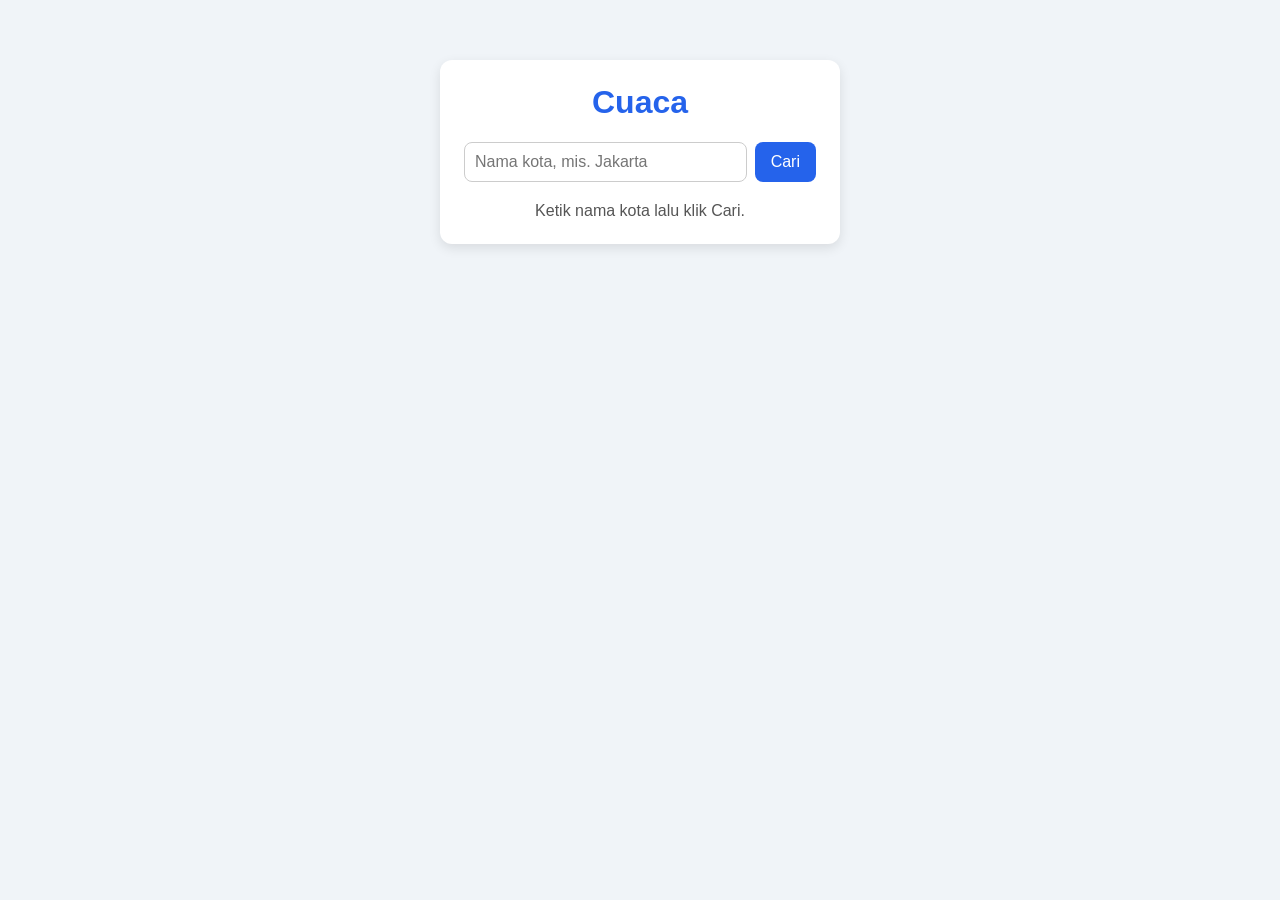
==== cuaca/index.html @ a546bb54 "Situs pertama: portofolio dan proyek latihan" ====
<!DOCTYPE html>
<html lang="id">
<head>
  <meta charset="UTF-8">
  <meta name="viewport" content="width=device-width, initial-scale=1.0">
  <title>Aplikasi Cuaca</title>
  <link rel="stylesheet" href="style.css">
</head>
<body>
  <div class="kotak">
    <h1>Cuaca</h1>
    <div class="cari">
      <input type="text" id="inputKota" placeholder="Nama kota, mis. Jakarta">
      <button id="tombolCari">Cari</button>
    </div>
    <div id="hasil" class="hasil">Ketik nama kota lalu klik Cari.</div>
  </div>

  <script src="script.js"></script>
</body>
</html>
---- cuaca/style.css ----
* {
  box-sizing: border-box;
}

body {
  margin: 0;
  min-height: 100vh;
  display: flex;
  justify-content: center;
  padding: 60px 16px 20px;
  background-color: #f0f4f8;
  font-family: Arial, sans-serif;
}

.kotak {
  width: 100%;
  max-width: 400px;
  height: fit-content;
  background: white;
  padding: 24px;
  border-radius: 12px;
  box-shadow: 0 4px 12px rgba(0, 0, 0, 0.1);
}

h1 {
  margin-top: 0;
  text-align: center;
  color: #2563eb;
}

.cari {
  display: flex;
  gap: 8px;
}

input {
  flex: 1;
  padding: 10px;
  font-size: 16px;
  border: 1px solid #ccc;
  border-radius: 8px;
}

button {
  background: #2563eb;
  color: white;
  border: none;
  padding: 10px 16px;
  font-size: 16px;
  border-radius: 8px;
  cursor: pointer;
}

button:hover {
  background: #1d4ed8;
}

.hasil {
  margin-top: 20px;
  text-align: center;
  color: #555;
}

.suhu {
  font-size: 56px;
  font-weight: bold;
  color: #111827;
  margin: 8px 0;
}

.kota {
  font-size: 22px;
  margin: 0;
}

.detail {
  display: flex;
  justify-content: space-around;
  margin-top: 16px;
  color: #555;
}
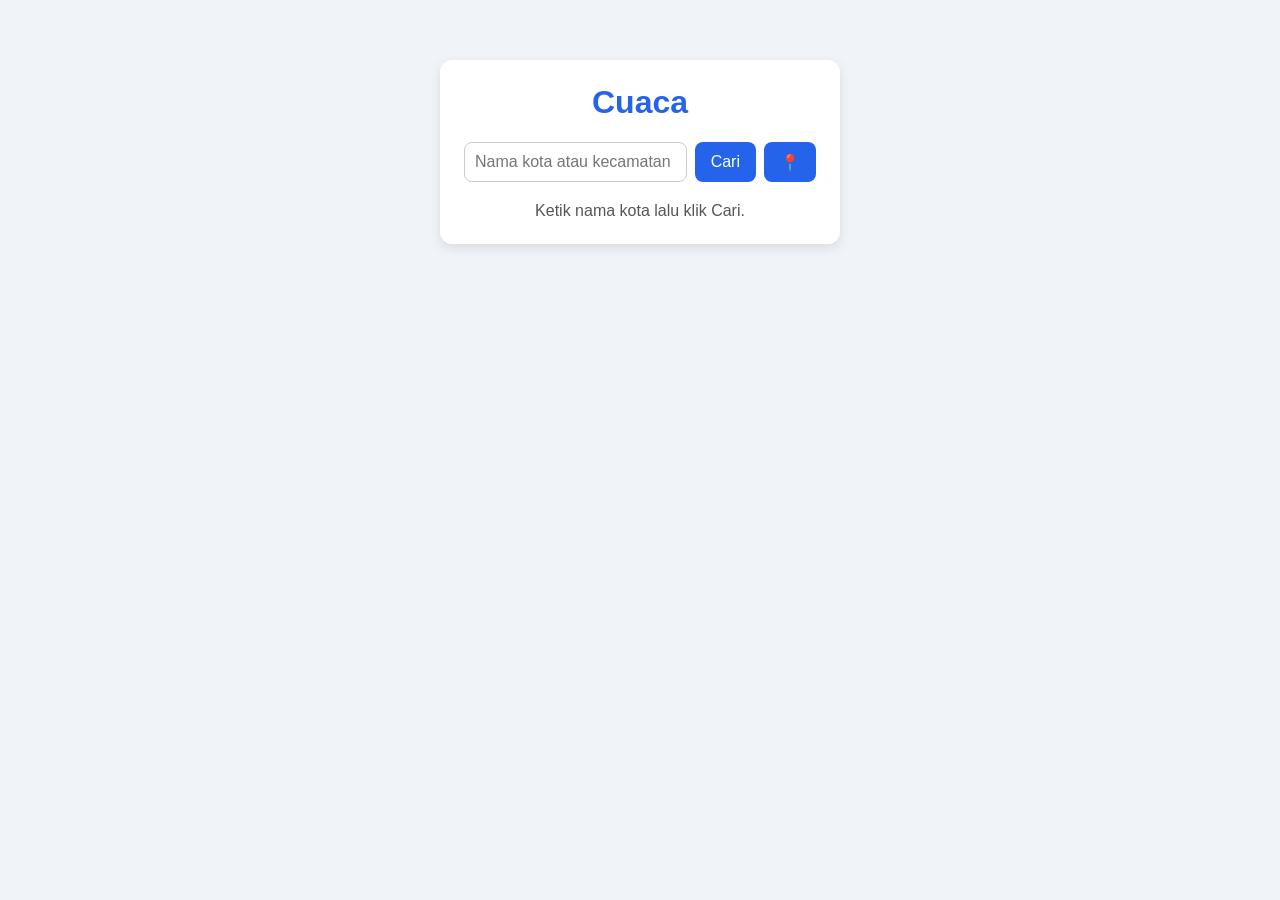
==== commit 7f9607a0: "Cuaca 3 hari dan GPS, README" ====
--- a/cuaca/index.html
+++ b/cuaca/index.html
@@ -9,10 +9,11 @@
 <body>
   <div class="kotak">
     <h1>Cuaca</h1>
-    <div class="cari">
-      <input type="text" id="inputKota" placeholder="Nama kota, mis. Jakarta">
-      <button id="tombolCari">Cari</button>
-    </div>
+   <div class="cari">
+  <input type="text" id="inputKota" placeholder="Nama kota atau kecamatan">
+  <button id="tombolCari">Cari</button>
+  <button id="tombolLokasi" title="Gunakan lokasi saya">📍</button>
+</div>
     <div id="hasil" class="hasil">Ketik nama kota lalu klik Cari.</div>
   </div>
 
